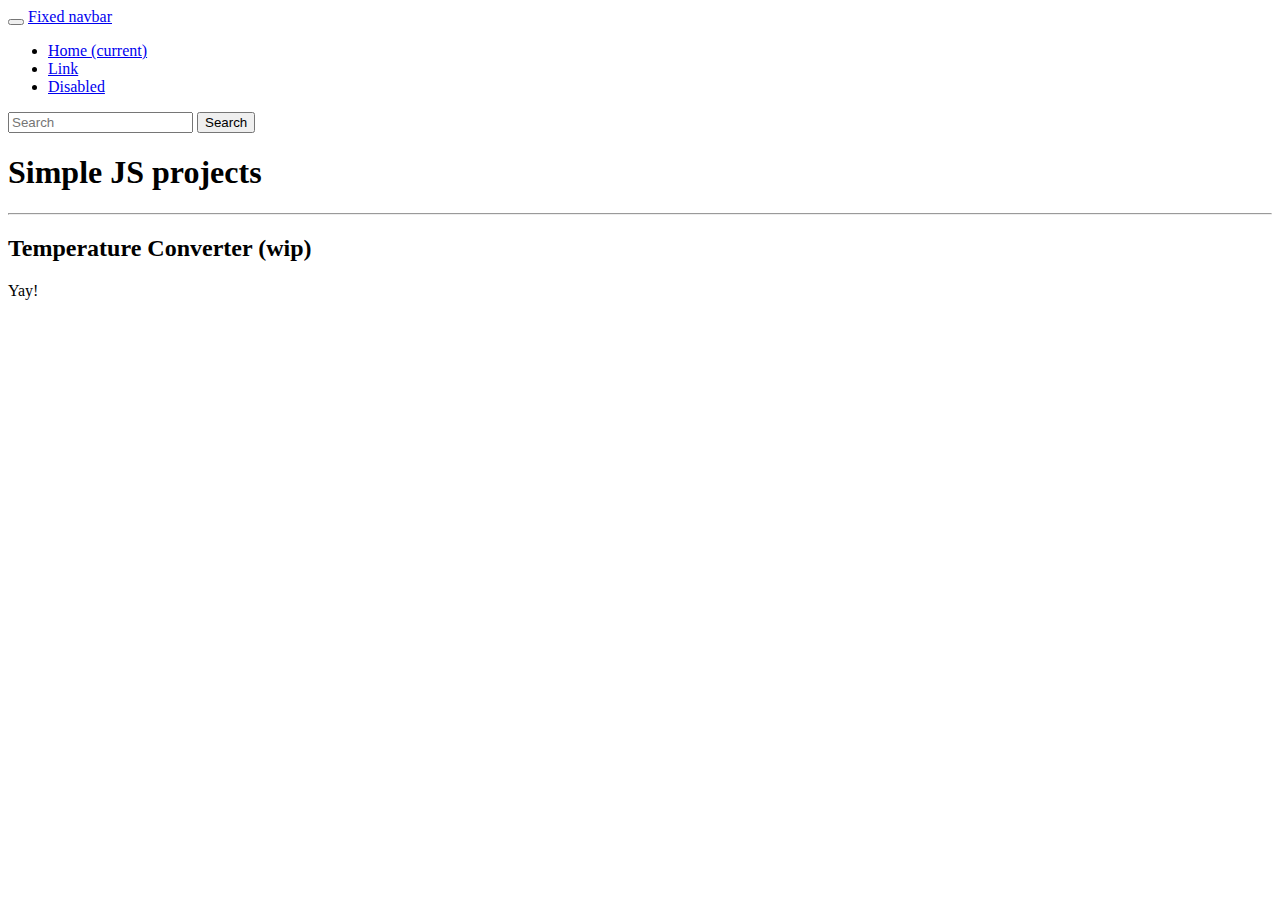
==== code/index.html @ 82b11560 "code" ====
<!DOCTYPE html>
<html lang="en">
  <head>
    <meta charset="utf-8">
    <meta name="viewport" content="width=device-width, initial-scale=1, shrink-to-fit=no">
    <meta name="description" content="">
    <meta name="author" content="">
    <link rel="icon" href="">

    <title>Josh and Colbys Template Page</title>

    <!-- Bootstrap core CSS -->
    <link href="/public/css/bootstrap.min.css" rel="stylesheet">

    <!-- Custom styles for this template -->
    <link href="/public/css/sticky-footer-navbar.css" rel="stylesheet">
  </head>

  <body>

    <!-- Fixed navbar -->
    <nav class="navbar navbar-toggleable-md navbar-inverse fixed-top bg-inverse">
      <button class="navbar-toggler navbar-toggler-right" type="button" data-toggle="collapse" data-target="#navbarCollapse" aria-controls="navbarCollapse" aria-expanded="false" aria-label="Toggle navigation">
        <span class="navbar-toggler-icon"></span>
      </button>
      <a class="navbar-brand" href="#">Fixed navbar</a>
      <div class="collapse navbar-collapse" id="navbarCollapse">
        <ul class="navbar-nav mr-auto">
          <li class="nav-item active">
            <a class="nav-link" href="#">Home <span class="sr-only">(current)</span></a>
          </li>
          <li class="nav-item">
            <a class="nav-link" href="#">Link</a>
          </li>
          <li class="nav-item">
            <a class="nav-link disabled" href="#">Disabled</a>
          </li>
        </ul>
        <form class="form-inline mt-2 mt-md-0">
          <input class="form-control mr-sm-2" type="text" placeholder="Search">
          <button class="btn btn-outline-success my-2 my-sm-0" type="submit">Search</button>
        </form>
      </div>
    </nav>

    <!-- Begin page content -->
    <div class="container-fluid">
        <h1>Simple JS projects</h1>
        <hr>
        <h2>Temperature Converter (wip)</h2>
      <!-- Colbys basic ass scripts -->
      <script src="/public/scripts/temp-conversion.js"></script>



    </div>

    <footer class="footer">
      <div class="container">
        <span class="text-muted">Yay!</span>
      </div>
    </footer>


    <!-- Bootstrap core JavaScript
    ================================================== -->
    <!-- Placed at the end of the document so the pages load faster -->
    <script src="https://code.jquery.com/jquery-3.1.1.slim.min.js" integrity="sha384-A7FZj7v+d/sdmMqp/nOQwliLvUsJfDHW+k9Omg/a/EheAdgtzNs3hpfag6Ed950n" crossorigin="anonymous"></script>   
    <script src="/public/js/bootstrap.min.js"></script>
  </body>
</html>
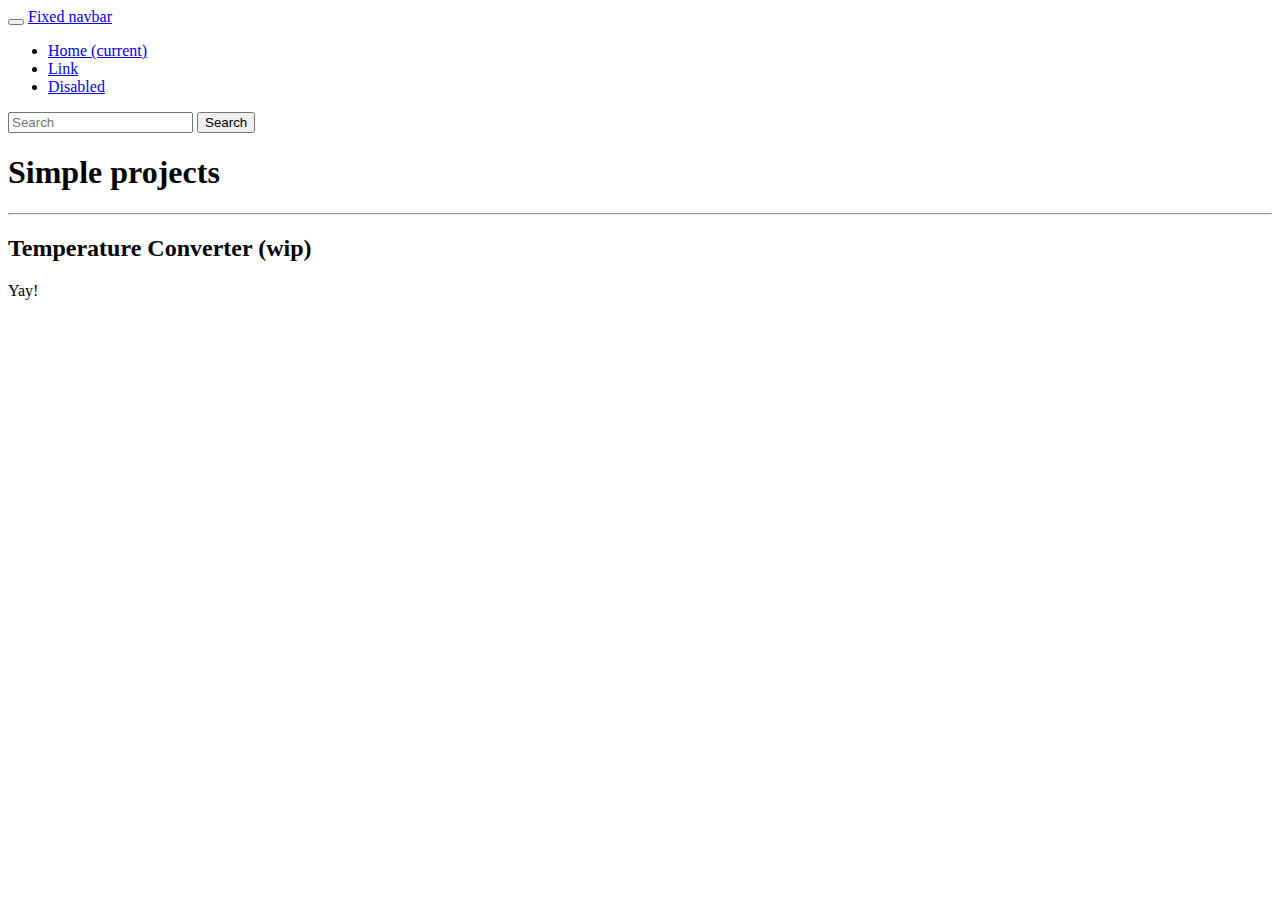
==== commit 1ca390dd: "test" ====
--- a/code/index.html
+++ b/code/index.html
@@ -45,7 +45,7 @@
 
     <!-- Begin page content -->
     <div class="container-fluid">
-        <h1>Simple JS projects</h1>
+        <h1>Simple projects</h1>
         <hr>
         <h2>Temperature Converter (wip)</h2>
       <!-- Colbys basic ass scripts -->
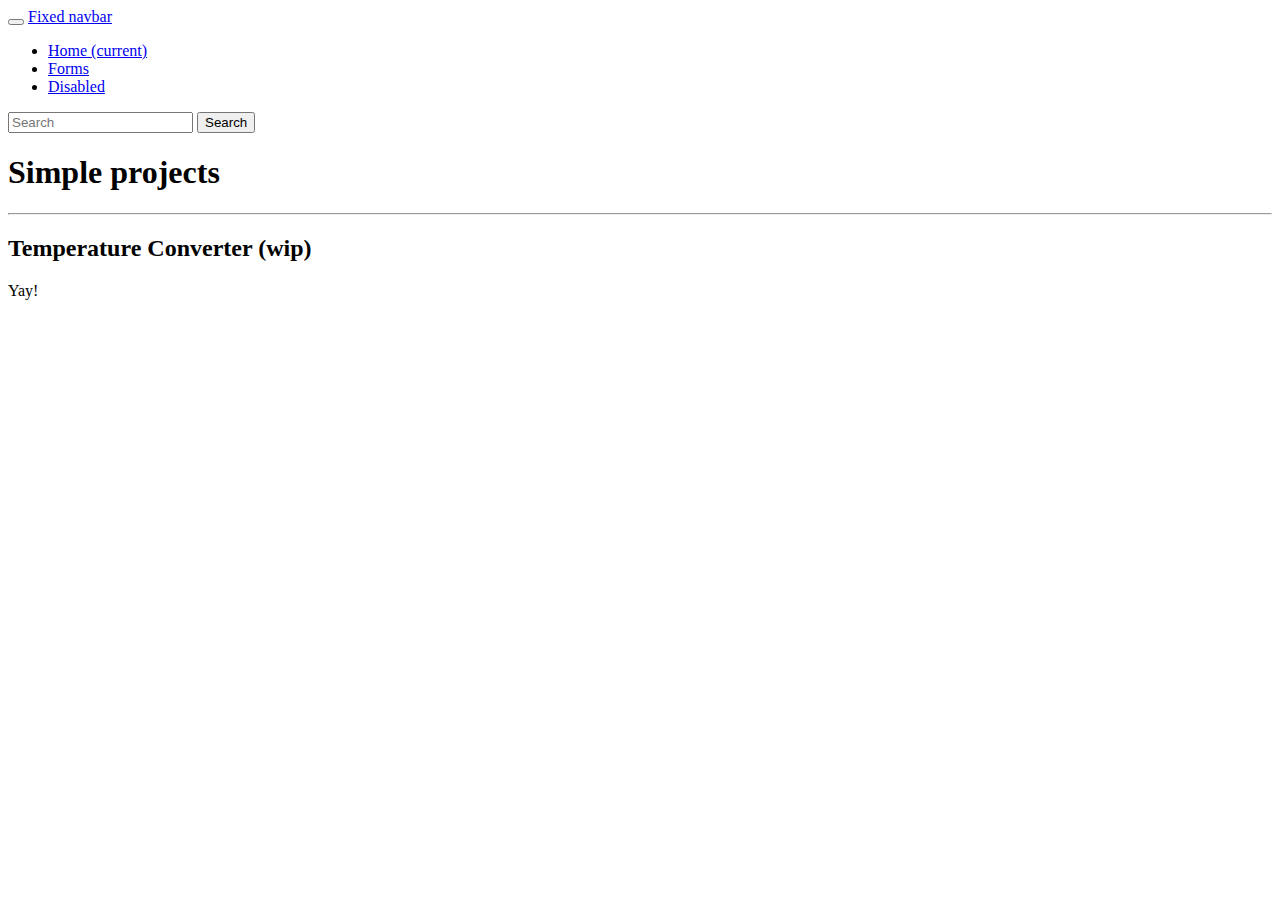
==== commit 98e73db4: "Nav Link" ====
--- a/code/index.html
+++ b/code/index.html
@@ -30,7 +30,7 @@
             <a class="nav-link" href="#">Home <span class="sr-only">(current)</span></a>
           </li>
           <li class="nav-item">
-            <a class="nav-link" href="#">Link</a>
+            <a class="nav-link" href="/forms.html">Forms</a>
           </li>
           <li class="nav-item">
             <a class="nav-link disabled" href="#">Disabled</a>
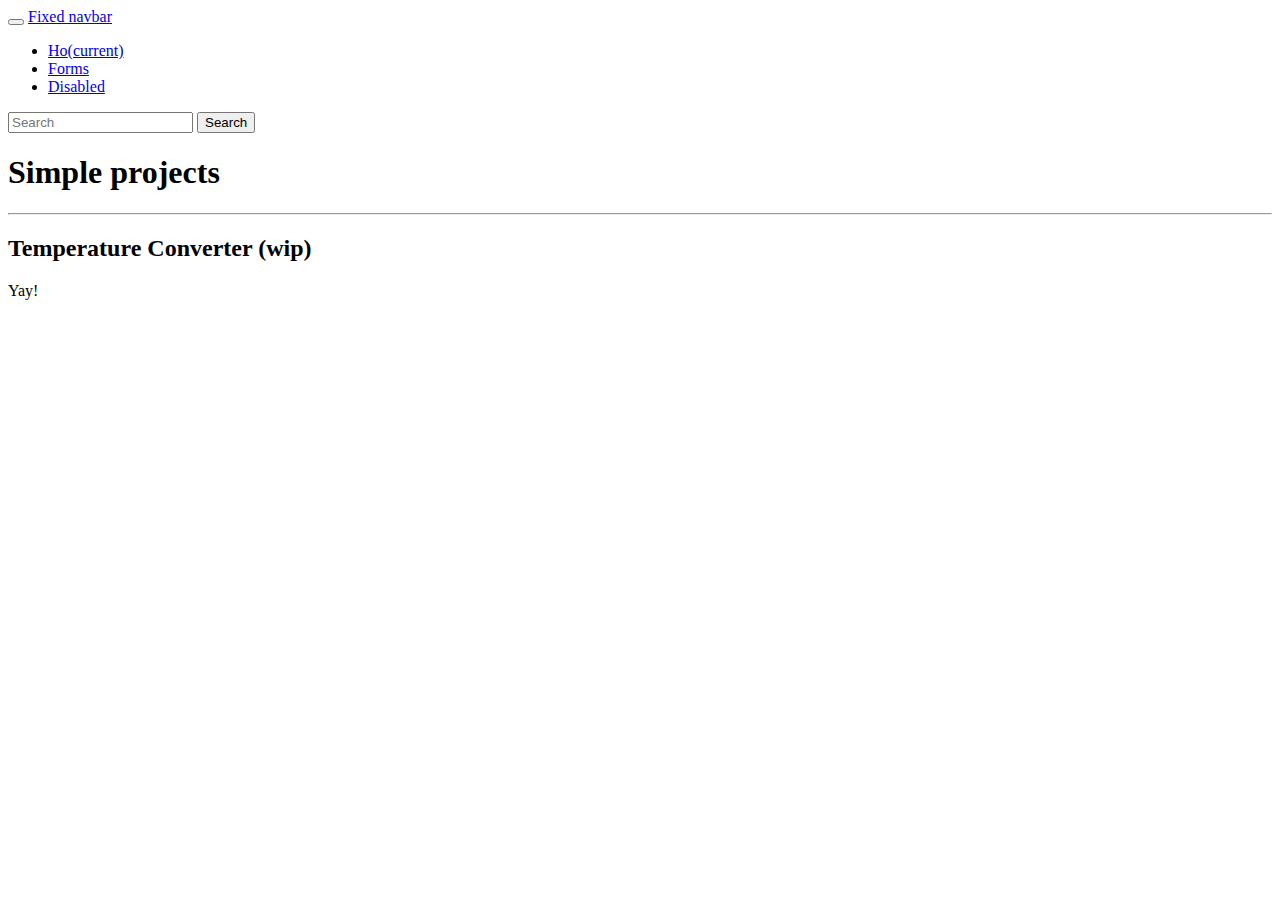
==== commit 15aef59c: "test" ====
--- a/code/index.html
+++ b/code/index.html
@@ -27,7 +27,7 @@
       <div class="collapse navbar-collapse" id="navbarCollapse">
         <ul class="navbar-nav mr-auto">
           <li class="nav-item active">
-            <a class="nav-link" href="#">Home <span class="sr-only">(current)</span></a>
+            <a class="nav-link" href="#">Ho<span class="sr-only">(current)</span></a>
           </li>
           <li class="nav-item">
             <a class="nav-link" href="/forms.html">Forms</a>
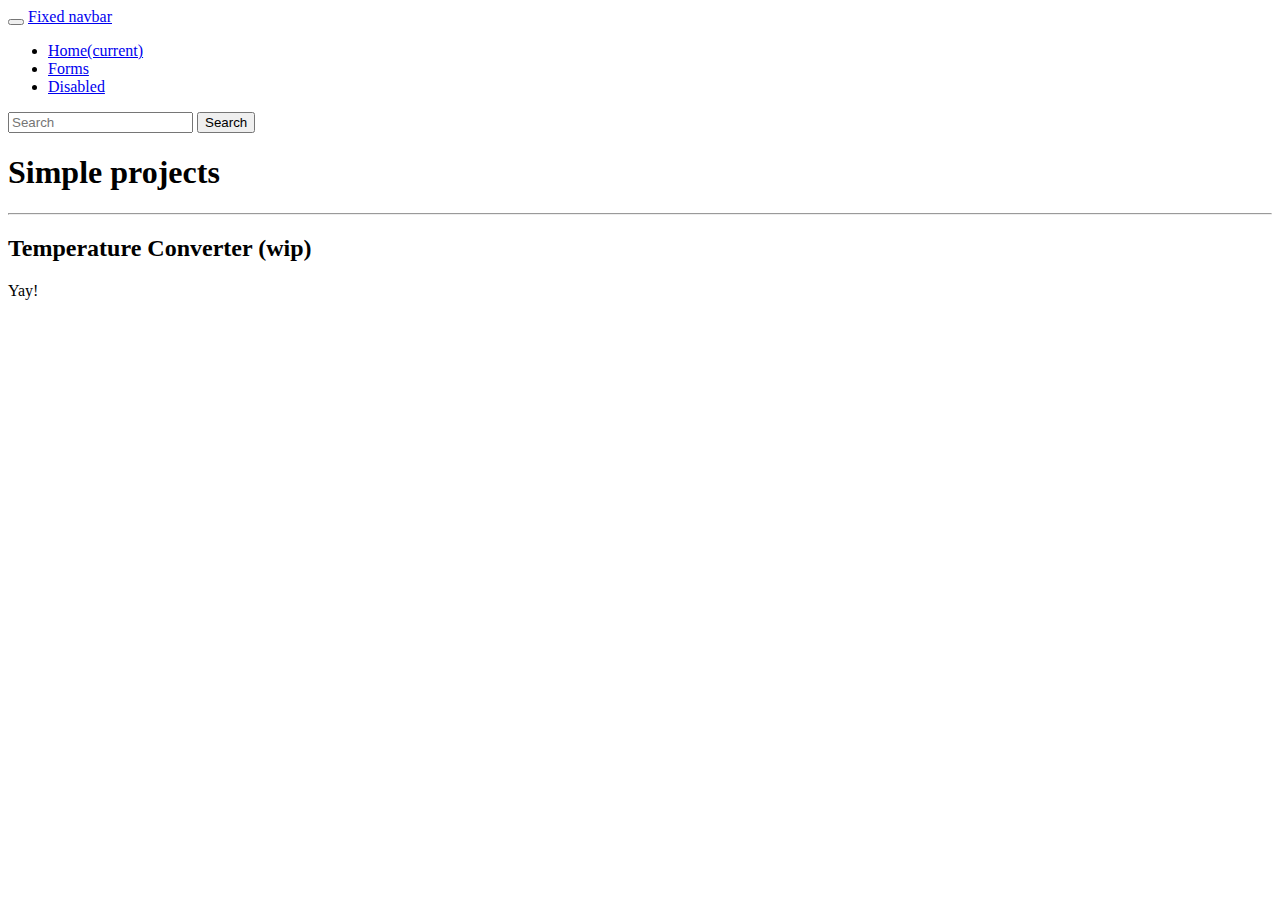
==== commit 72dfbe94: "test" ====
--- a/code/index.html
+++ b/code/index.html
@@ -27,7 +27,7 @@
       <div class="collapse navbar-collapse" id="navbarCollapse">
         <ul class="navbar-nav mr-auto">
           <li class="nav-item active">
-            <a class="nav-link" href="#">Ho<span class="sr-only">(current)</span></a>
+            <a class="nav-link" href="#">Home<span class="sr-only">(current)</span></a>
           </li>
           <li class="nav-item">
             <a class="nav-link" href="/forms.html">Forms</a>
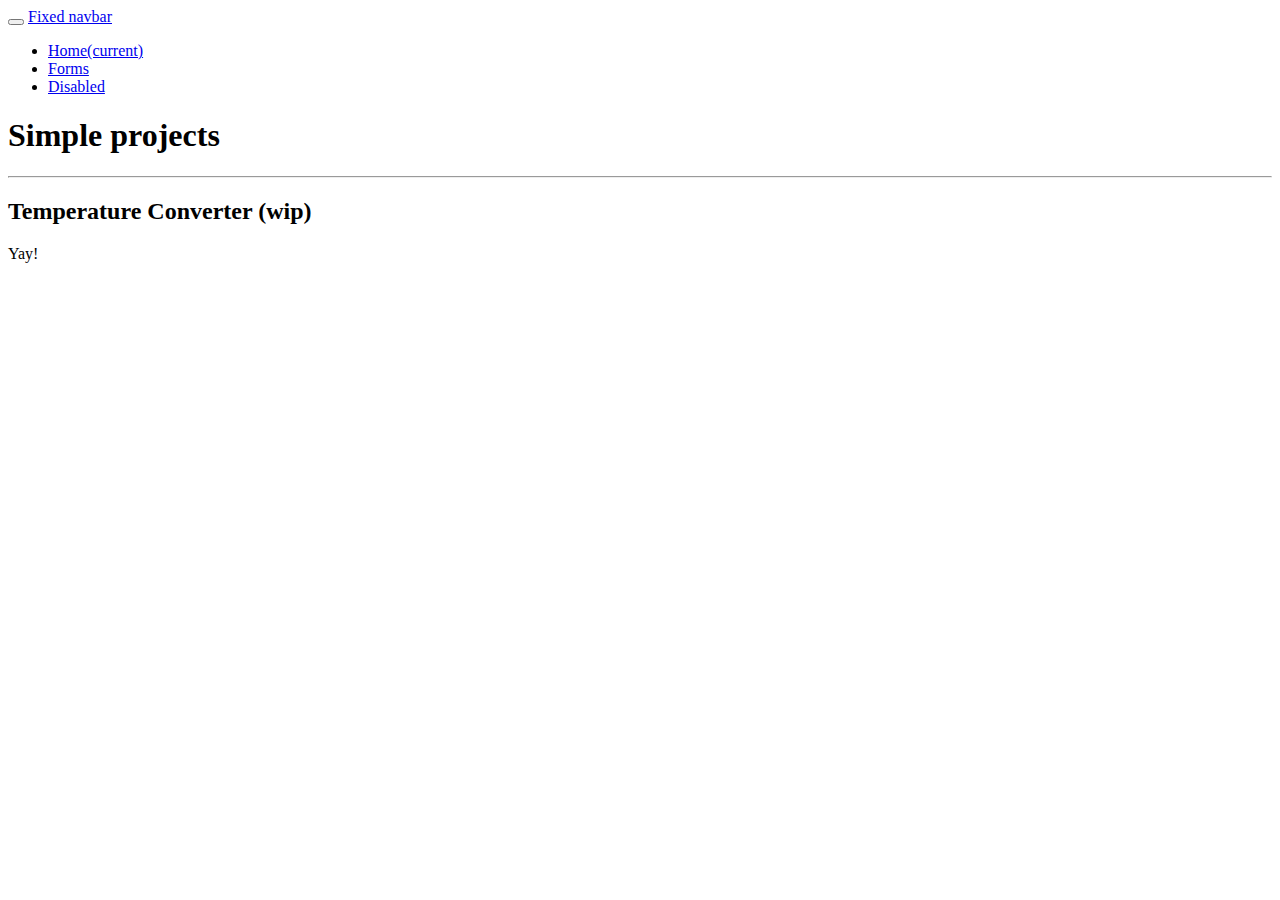
==== commit 55011035: "Removed nav search" ====
--- a/code/index.html
+++ b/code/index.html
@@ -36,10 +36,10 @@
             <a class="nav-link disabled" href="#">Disabled</a>
           </li>
         </ul>
-        <form class="form-inline mt-2 mt-md-0">
+        <!--<form class="form-inline mt-2 mt-md-0">
           <input class="form-control mr-sm-2" type="text" placeholder="Search">
           <button class="btn btn-outline-success my-2 my-sm-0" type="submit">Search</button>
-        </form>
+        </form> -->
       </div>
     </nav>
 
